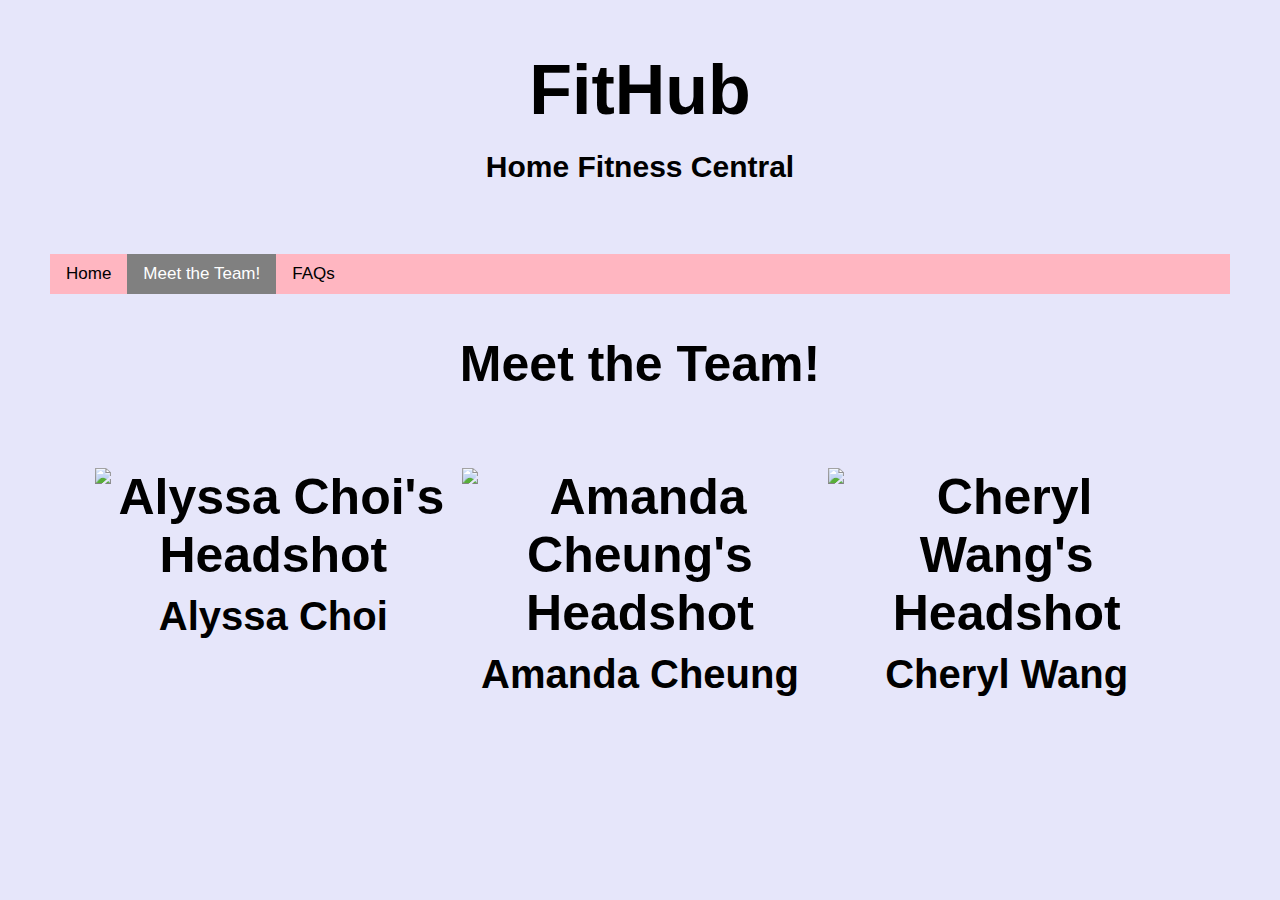
==== whoweare.html @ 1c3f4691 "Add files via upload" ====
<!DOCTYPE html>
<html>

<!-- Name of the website tab -->
<head>
  <meta charset="utf-8">
  <meta name="viewport" content="width=device-width, initial-scale=1, shrink-to-fit=no">

  <link rel="stylesheet" href="styles.css">
  <link href="https://fonts.googleapis.com/css2?family=Kumbh+Sans:wght@300&display=swap" rel="stylesheet">

  <title>Meet the Team</title>
</head>

<!-- Website page -->
<body>
  <h1 id="titleOfPage"><a href="index.html"></a>FitHub</h1>
  <h6> Home Fitness Central</h6>
<div class="topnav">
    <a href="index.html">Home</a>
    <a class= active href="whoweare.html">Meet the Team!</a>
    <a href="FAQ.html">FAQs</a>

</div>

<div class="weWhoAreTxt">
    <h2>Meet the Team!</h2>
</div>


<h3>
    <figure>
    <div class="row">
        <div class="column">
        <div class="container">
              <img src="images/AlyssaPortrait.png" alt="Alyssa Choi's Headshot" style="width:75%">
              <div class="overlay">
                <div class="imgText">Alyssa is a first-year student at Wellesley College majoring in Computer Science. </div>
              </div>
        </div>
        <figcaption>Alyssa Choi</figcaption>
        </div>

        <div class="column">
        <div class="container">
            <img src="images/amandaheadshot.png" alt="Amanda Cheung's Headshot" style="width:75%">
            <div class="overlay">
                <div class="imgText">Amanda is a first-year student at Wellesley College majoring in Computer Science. </div>
              </div>
        </div>
        <figcaption>Amanda Cheung</figcaption>
        </div>

        <div class="column">
        <div class="container">
            <img src= "images/CherylHeadShot.png" alt="Cheryl Wang's Headshot" style= "width:75%">
            <div class="overlay">
                <div class="imgText">Cheryl is a Data Science student at Wellesley College.</div>
              </div>
        </div>
        <figcaption>Cheryl Wang</figcaption>
        </div>

    </figure>
</h3>
---- styles.css ----
body {
    background-color:lavender;
    margin-left: 50px;
    margin-right: 50px;
    margin-bottom: 50px;
    font-family: 'Trebuchet MS', 'Lucida Sans Unicode', 'Lucida Grande', 'Lucida Sans', Arial, sans-serif;
}

#titleOfPage {
    font-family:'Trebuchet MS', 'Lucida Sans Unicode', 'Lucida Grande', 'Lucida Sans', Arial, sans-serif;
    text-align: center;
    font-size: 70px;
    margin-top: 50px;
    margin-bottom:-50px;
}

 /* Style the links inside the navigation bar */
 .topnav {
    background-color: lightpink;
    overflow: hidden;
    font-size:40px
  }
  
 .topnav a {
    float: left;
    color:black;
    text-align: center;
    padding: 10px 16px;
    text-decoration: none;
    font-size: 17px;
  }
  
  /* Change the color of links on hover */
  .topnav a:hover {
    background-color: #ddd;
    color: black;
  }
  
  /* Add a color to the active/current link */
  .topnav a.active {
    background-color:grey;
    color: white;
  }


#homeTab {
    margin-right: 10px;
    font-size: 25px;
}

#aboutTab {
    margin-left: 10px;
    margin-right: 10px;
    font-size: 25px;
}

#whoWeAreTab {
    margin-left: 10px;
    font-size: 25px
}

#feeling {
    text-align: center;
    font-size: 35px;
}

.rowMoods {
    display: flex;
    text-align: center;
  }
  
.columnMoods {
    flex: 33.33%;
    padding: 5px;
    margin-top: 20px;
}

.rowVideo {
    display: flex;
    text-align: center;
  }

.moodTitle {
    font-size: 40px;
}

.columnVideo {
    flex: 33.33%;
    padding: 5px;
    margin-top: 20px;
}

.about {
    font-family:'Trebuchet MS', 'Lucida Sans Unicode', 'Lucida Grande', 'Lucida Sans', Arial, sans-serif;
    margin-left: 50px;
    margin-right: 50px;
}

.whoWeAre {
    font-family:'Trebuchet MS', 'Lucida Sans Unicode', 'Lucida Grande', 'Lucida Sans', Arial, sans-serif;
    margin-left: 50px;
    margin-right: 50px;
}


 .row {
    display: flex;
    text-align: center;
  }
  
  .column {
    flex: 33.33%;
    padding: 5px;
    margin-top: 20px;
  }



.circular--portrait {
    position: relative;
    width: 200px;
    height: 200px;
    overflow: hidden;
    border-radius: 50% ;
}
  .circular--portrait img {
    width: auto;
    height: auto;
    align-items: center;
  }
 
  figcaption {
      font-size: 40px;
      margin-top: 10px;
  }

  .overlay {
    position: absolute;
    bottom: 0;
    left: 0;
    right: 0;
    background-color: rgba(138, 138, 143, 0.747);
    overflow: hidden;
    width: 100%;
    height: 0;
    transition: .5s ease;
  }

  .text {
    color: rgb(255, 255, 255);
    font-size: 20px;
    position: absolute;
    top: 50%;
    left: 50%;
    -webkit-transform: translate(-50%, -50%);
    -ms-transform: translate(-50%, -50%);
    transform: translate(-50%, -50%);
    text-align: center;
  }

  .container:hover .overlay {
    height: 100%;
  }
  .container {
    position: relative;
    width: 100%;
  }

  h2{
      text-align: center;
      font-size: 50px;

  }

  .imgText{
      color:white;
      margin-top:20px;
      font-size: 40px;
  }

  h3{
      text-align: center;
    font-size: 50px;
  }


#carousel {
    display: flex;
    flex-wrap: no-wrap;
    overflow-x: auto;
    margin: 20px;
  }
#carousel .slide {
    flex: 0 0 auto;
    width: auto;
    height: 310px;
    max-width: 100%;
    margin-right: 10px;
  }

  .button {
    background-color: #b7a4cd; /* Green */
    border: none;
    color: white;
    padding: 15px 32px;
    text-align: center;
    text-decoration: none;
    display: inline-block;
    font-size: 16px;
    border-radius: 900px;
  }

.introduction {
    font-size:20px;
     font-weight: normal; 
}

h5{
    font-size: 20px;
    font-weight:normal;
}

h6{
    font-size: 30px;
    text-align: center;
}


#bottomText {
    text-align: center;
}
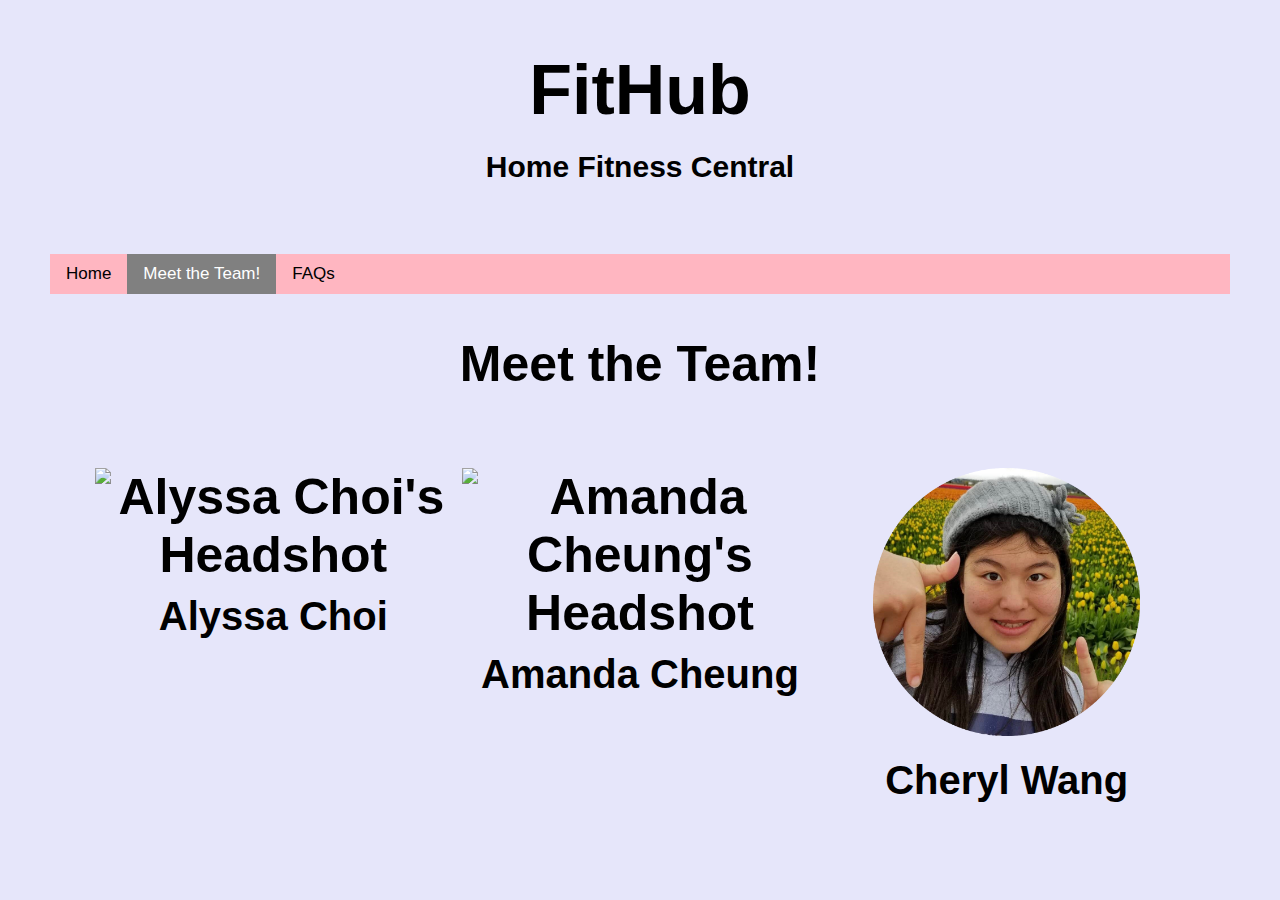
==== commit 95a1e9ae: "Update whoweare.html" ====
--- a/whoweare.html
+++ b/whoweare.html
@@ -33,7 +33,7 @@
     <div class="row">
         <div class="column">
         <div class="container">
-              <img src="images/AlyssaPortrait.png" alt="Alyssa Choi's Headshot" style="width:75%">
+              <img src="AlyssaPortrait.png" alt="Alyssa Choi's Headshot" style="width:75%">
               <div class="overlay">
                 <div class="imgText">Alyssa is a first-year student at Wellesley College majoring in Computer Science. </div>
               </div>
@@ -43,7 +43,7 @@
 
         <div class="column">
         <div class="container">
-            <img src="images/amandaheadshot.png" alt="Amanda Cheung's Headshot" style="width:75%">
+            <img src="amandaheadshot.png" alt="Amanda Cheung's Headshot" style="width:75%">
             <div class="overlay">
                 <div class="imgText">Amanda is a first-year student at Wellesley College majoring in Computer Science. </div>
               </div>
@@ -53,7 +53,7 @@
 
         <div class="column">
         <div class="container">
-            <img src= "images/CherylHeadShot.png" alt="Cheryl Wang's Headshot" style= "width:75%">
+            <img src= "CherylHeadshot.png" alt="Cheryl Wang's Headshot" style= "width:75%">
             <div class="overlay">
                 <div class="imgText">Cheryl is a Data Science student at Wellesley College.</div>
               </div>
--- a/styles.css
+++ b/styles.css
@@ -199,9 +199,9 @@
   }
 
   .button {
-    background-color: #b7a4cd; /* Green */
+    background-color: white;
     border: none;
-    color: white;
+    color: black;
     padding: 15px 32px;
     text-align: center;
     text-decoration: none;
